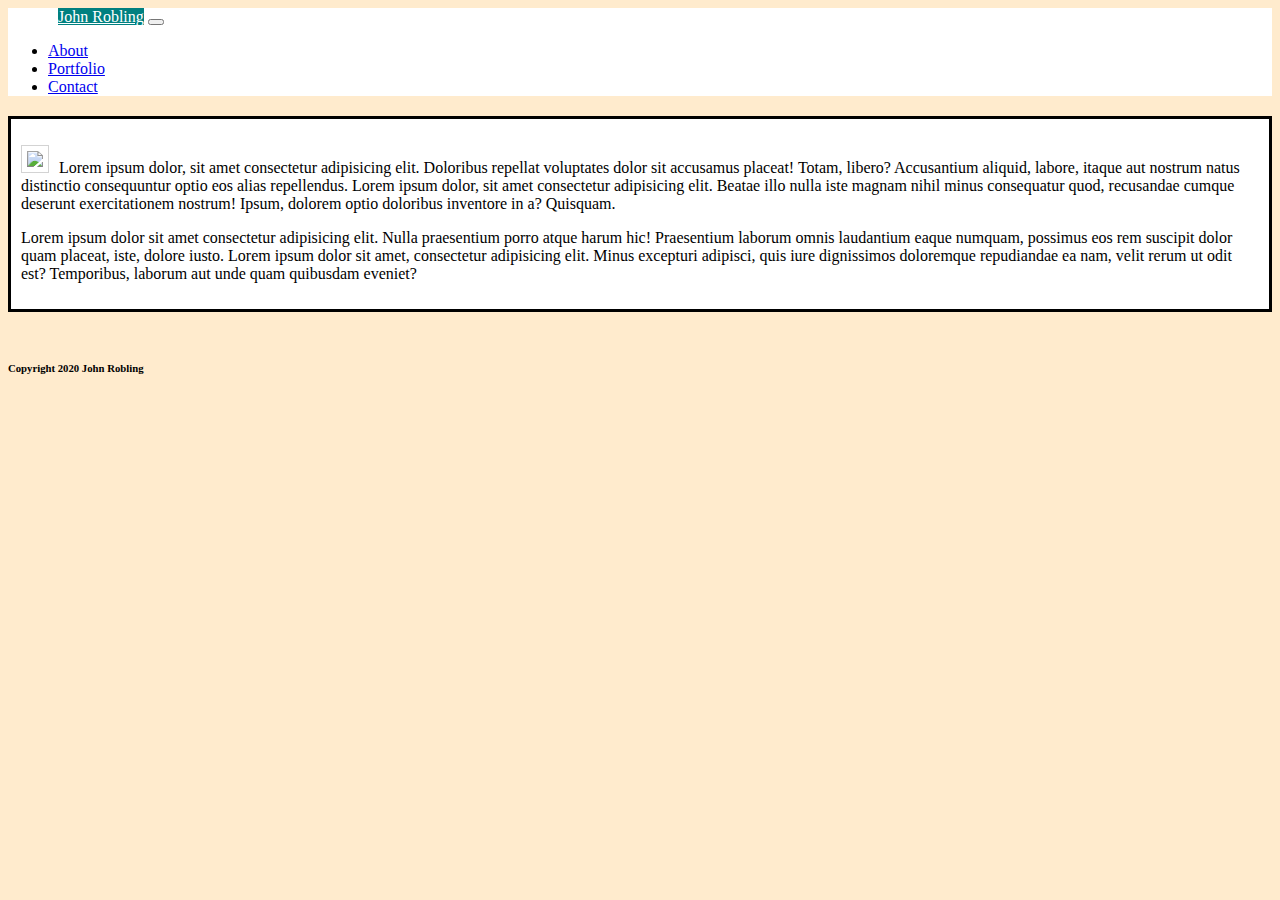
==== about.html @ a07db137 "changed main page layout, added footers" ====
<!DOCTYPE html>
<html lang="en">
<head>
    <meta charset="UTF-8">
    <meta name="viewport" content="width=device-width, initial-scale=1.0">
    <title>About</title>
    <link rel="stylesheet" href="https://stackpath.bootstrapcdn.com/bootstrap/4.5.0/css/bootstrap.min.css" integrity="sha384-9aIt2nRpC12Uk9gS9baDl411NQApFmC26EwAOH8WgZl5MYYxFfc+NcPb1dKGj7Sk" crossorigin="anonymous">
    <link rel="stylesheet" href="./style.css">
    <script src="https://code.jquery.com/jquery-3.5.1.slim.min.js" integrity="sha384-DfXdz2htPH0lsSSs5nCTpuj/zy4C+OGpamoFVy38MVBnE+IbbVYUew+OrCXaRkfj" crossorigin="anonymous"></script>
    <script src="https://cdn.jsdelivr.net/npm/popper.js@1.16.0/dist/umd/popper.min.js" integrity="sha384-Q6E9RHvbIyZFJoft+2mJbHaEWldlvI9IOYy5n3zV9zzTtmI3UksdQRVvoxMfooAo" crossorigin="anonymous"></script>
    <script src="https://stackpath.bootstrapcdn.com/bootstrap/4.5.0/js/bootstrap.min.js" integrity="sha384-OgVRvuATP1z7JjHLkuOU7Xw704+h835Lr+6QL9UvYjZE3Ipu6Tp75j7Bh/kR0JKI" crossorigin="anonymous"></script>

</head>
<body>
 <!-- begin navbar  -->
 <!-- from https://www.w3schools.com/bootstrap4/bootstrap_navbar.asp -->
 <nav class="navbar navbar-expand-md">
    <!-- Brand -->
    <a class="navbar-brand" href="./index.html">John Robling</a>
  
    <!-- Toggler/collapsibe Button -->
    <button class="navbar-toggler" type="button" data-toggle="collapse" data-target="#collapsibleNavbar">
      <span class="navbar-toggler-icon"></span>
    </button>
  
    <!-- Navbar links -->
    <div class="collapse navbar-collapse" id="collapsibleNavbar">
      <ul class="navbar-nav">
        <li class="nav-item">
          <a class="nav-link" href="./about.html">About</a>
        </li>
        <li class="nav-item">
          <a class="nav-link" href="./portfolio.html">Portfolio</a>
        </li>
        <li class="nav-item">
          <a class="nav-link" href="./contact.html">Contact</a>
        </li>
      </ul>
    </div>
  </nav> 
      <!-- end navbar  -->

      <article class="container">
        <p><img class="image-thumbnail float-left article-img" src="https://www.placecage.com/300/200">Lorem ipsum dolor, sit amet consectetur adipisicing elit. Doloribus repellat voluptates dolor sit accusamus placeat! Totam, libero? Accusantium aliquid, labore, itaque aut nostrum natus distinctio consequuntur optio eos alias repellendus. Lorem ipsum dolor, sit amet consectetur adipisicing elit. Beatae illo nulla iste magnam nihil minus consequatur quod, recusandae cumque deserunt exercitationem nostrum! Ipsum, dolorem optio doloribus inventore in a? Quisquam.</p>
        <p>Lorem ipsum dolor sit amet consectetur adipisicing elit. Nulla praesentium porro atque harum hic! Praesentium laborum omnis laudantium eaque numquam, possimus eos rem suscipit dolor quam placeat, iste, dolore iusto. Lorem ipsum dolor sit amet, consectetur adipisicing elit. Minus excepturi adipisci, quis iure dignissimos doloremque repudiandae ea nam, velit rerum ut odit est? Temporibus, laborum aut unde quam quibusdam eveniet?</p>
      </article>

      <footer id="sticky-footer" class="text-center">
        <h6>Copyright 2020 John Robling</h6>
    </div>
</footer>
    
</body>
</html>
---- style.css ----
body {
    background-color: blanchedalmond;
    font-family: Georgia, 'Times New Roman', Times, serif
}

article {
    background-color: white;
    border-style: solid;
    padding: 10px;
    margin-top: 20px;
}

h1 {
    color: teal
}

footer {
    margin-top: 50px;
    margin-bottom: 0px;
}

.navbar {
    background-color: white;
    color: black;
}

.navbar-brand {
    color: white;
    background-color: teal;
    margin-left: 50px;
}

.main-square {
    margin-left: 5px;
    margin-right: 5px
    
}

.main-img {
    border-style: solid;
    border-color: lightgray;
    border-width: 1px;
    display: block;
    margin-left: auto;
    margin-right: auto;
    width: 100%;
    height: 100%
}

.article-img {
    padding: 5px;
    margin-right: 10px;
    border-style: solid;
    border-color: lightgray;
    border-width: 1px;
}

.contact-box {
    background-color: white;
    border-style: solid;
    padding: 10px;
    margin-top: 20px;
    width: 450px
}

/* stlying for contact  */
/* based on https://www.w3schools.com/howto/howto_css_contact_form.asp  */
* {box-sizing: border-box;}

input[type=text], select, textarea {
  width: 100%;
  padding: 12px;
  border: 1px solid #ccc;
  border-radius: 4px;
  box-sizing: border-box;
  margin-top: 6px;
  margin-bottom: 16px;
  resize: vertical;
}

input[type=submit] {
  background-color: #4CAF50;
  color: white;
  padding: 12px 20px;
  border: none;
  border-radius: 4px;
  cursor: pointer;
}

input[type=submit]:hover {
  background-color: #45a049;
}

.contact {
  border-radius: 5px;
  padding: 20px;
}
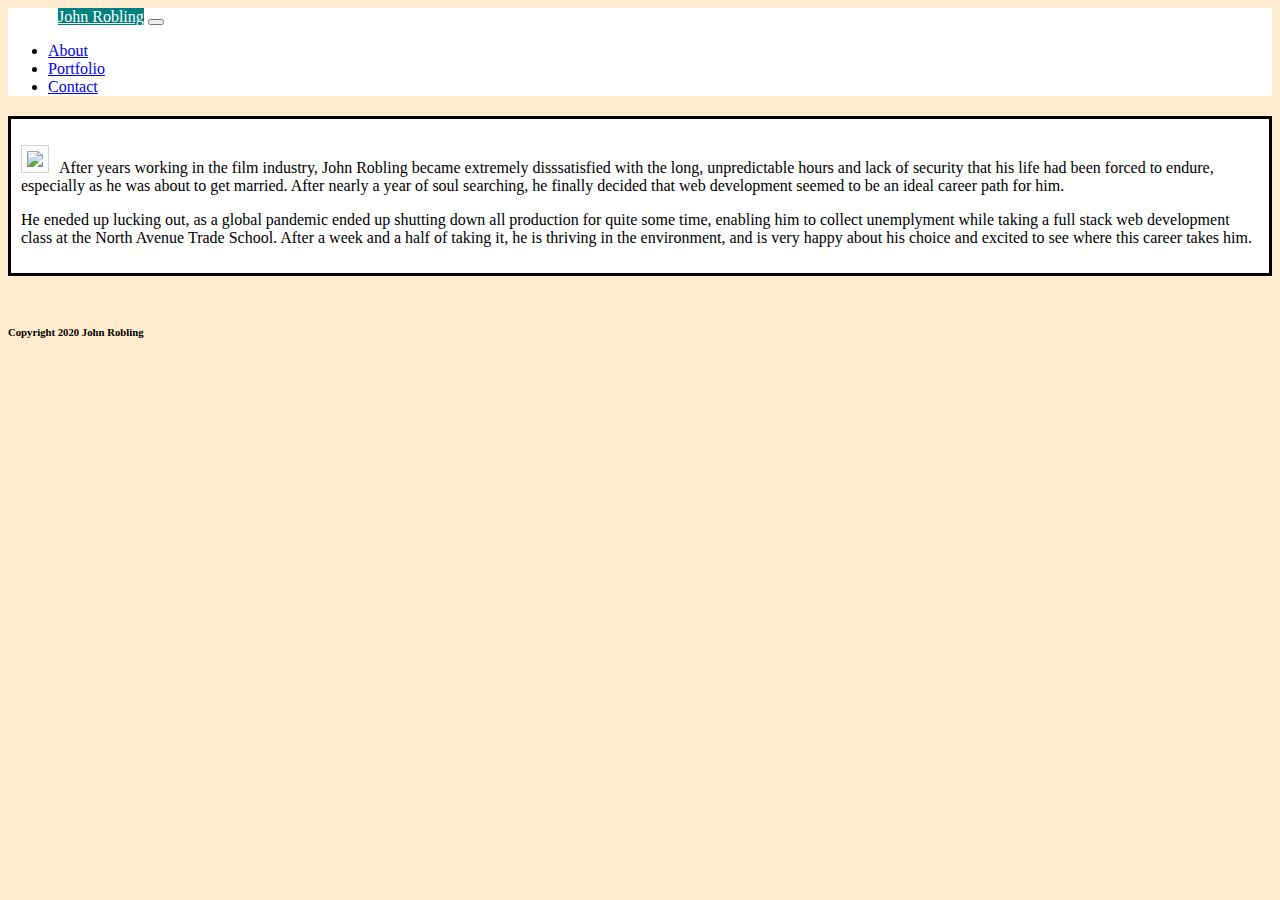
==== commit df9df28d: "wrote abiout section" ====
--- a/about.html
+++ b/about.html
@@ -5,7 +5,7 @@
     <meta name="viewport" content="width=device-width, initial-scale=1.0">
     <title>About</title>
     <link rel="stylesheet" href="https://stackpath.bootstrapcdn.com/bootstrap/4.5.0/css/bootstrap.min.css" integrity="sha384-9aIt2nRpC12Uk9gS9baDl411NQApFmC26EwAOH8WgZl5MYYxFfc+NcPb1dKGj7Sk" crossorigin="anonymous">
-    <link rel="stylesheet" href="./style.css">
+    <link rel="stylesheet" href="./assets/style/style.css">
     <script src="https://code.jquery.com/jquery-3.5.1.slim.min.js" integrity="sha384-DfXdz2htPH0lsSSs5nCTpuj/zy4C+OGpamoFVy38MVBnE+IbbVYUew+OrCXaRkfj" crossorigin="anonymous"></script>
     <script src="https://cdn.jsdelivr.net/npm/popper.js@1.16.0/dist/umd/popper.min.js" integrity="sha384-Q6E9RHvbIyZFJoft+2mJbHaEWldlvI9IOYy5n3zV9zzTtmI3UksdQRVvoxMfooAo" crossorigin="anonymous"></script>
     <script src="https://stackpath.bootstrapcdn.com/bootstrap/4.5.0/js/bootstrap.min.js" integrity="sha384-OgVRvuATP1z7JjHLkuOU7Xw704+h835Lr+6QL9UvYjZE3Ipu6Tp75j7Bh/kR0JKI" crossorigin="anonymous"></script>
@@ -40,11 +40,14 @@
   </nav> 
       <!-- end navbar  -->
 
+      <!-- begin about section  -->
       <article class="container">
-        <p><img class="image-thumbnail float-left article-img" src="https://www.placecage.com/300/200">Lorem ipsum dolor, sit amet consectetur adipisicing elit. Doloribus repellat voluptates dolor sit accusamus placeat! Totam, libero? Accusantium aliquid, labore, itaque aut nostrum natus distinctio consequuntur optio eos alias repellendus. Lorem ipsum dolor, sit amet consectetur adipisicing elit. Beatae illo nulla iste magnam nihil minus consequatur quod, recusandae cumque deserunt exercitationem nostrum! Ipsum, dolorem optio doloribus inventore in a? Quisquam.</p>
-        <p>Lorem ipsum dolor sit amet consectetur adipisicing elit. Nulla praesentium porro atque harum hic! Praesentium laborum omnis laudantium eaque numquam, possimus eos rem suscipit dolor quam placeat, iste, dolore iusto. Lorem ipsum dolor sit amet, consectetur adipisicing elit. Minus excepturi adipisci, quis iure dignissimos doloremque repudiandae ea nam, velit rerum ut odit est? Temporibus, laborum aut unde quam quibusdam eveniet?</p>
+        <p><img class="image-thumbnail float-left article-img" src="https://www.placecage.com/300/200">After years working in the film industry, John Robling became extremely disssatisfied with the long, unpredictable hours and lack of security that his life had been forced to endure, especially as he was about to get married. After nearly a year of soul searching, he finally decided that web development seemed to be an ideal career path for him.</p>
+        <p>He eneded up lucking out, as a global pandemic ended up shutting down all production for quite some time, enabling him to collect unemplyment while taking a full stack web development class at the North Avenue Trade School. After a week and a half of taking it, he is thriving in the environment, and is very happy about his choice and excited to see where this career takes him.</p>
       </article>
+      <!-- end about section  -->
 
+    <!-- footer  -->
       <footer id="sticky-footer" class="text-center">
         <h6>Copyright 2020 John Robling</h6>
     </div>
--- a/assets/style/style.css
+++ b/assets/style/style.css
@@ -0,0 +1,97 @@
+body {
+    background-color: blanchedalmond;
+    font-family: Georgia, 'Times New Roman', Times, serif
+}
+
+article {
+    background-color: white;
+    border-style: solid;
+    padding: 10px;
+    margin-top: 20px;
+}
+
+h1 {
+    color: teal
+}
+
+footer {
+    margin-top: 50px;
+    margin-bottom: 0px;
+}
+
+.navbar {
+    background-color: white;
+    color: black;
+}
+
+.navbar-brand {
+    color: white;
+    background-color: teal;
+    margin-left: 50px;
+}
+
+.main-square {
+    margin-left: 5px;
+    margin-right: 5px
+    
+}
+
+.main-img {
+    border-style: solid;
+    border-color: lightgray;
+    border-width: 1px;
+    display: block;
+    margin-left: auto;
+    margin-right: auto;
+    width: 100%;
+    height: 100%
+}
+
+.article-img {
+    padding: 5px;
+    margin-right: 10px;
+    border-style: solid;
+    border-color: lightgray;
+    border-width: 1px;
+}
+
+.contact-box {
+    background-color: white;
+    border-style: solid;
+    padding: 10px;
+    margin-top: 20px;
+    width: 450px
+}
+
+/* stlying for contact  */
+/* based on https://www.w3schools.com/howto/howto_css_contact_form.asp  */
+* {box-sizing: border-box;}
+
+input[type=text], select, textarea {
+  width: 100%;
+  padding: 12px;
+  border: 1px solid #ccc;
+  border-radius: 4px;
+  box-sizing: border-box;
+  margin-top: 6px;
+  margin-bottom: 16px;
+  resize: vertical;
+}
+
+input[type=submit] {
+  background-color: #4CAF50;
+  color: white;
+  padding: 12px 20px;
+  border: none;
+  border-radius: 4px;
+  cursor: pointer;
+}
+
+input[type=submit]:hover {
+  background-color: #45a049;
+}
+
+.contact {
+  border-radius: 5px;
+  padding: 20px;
+}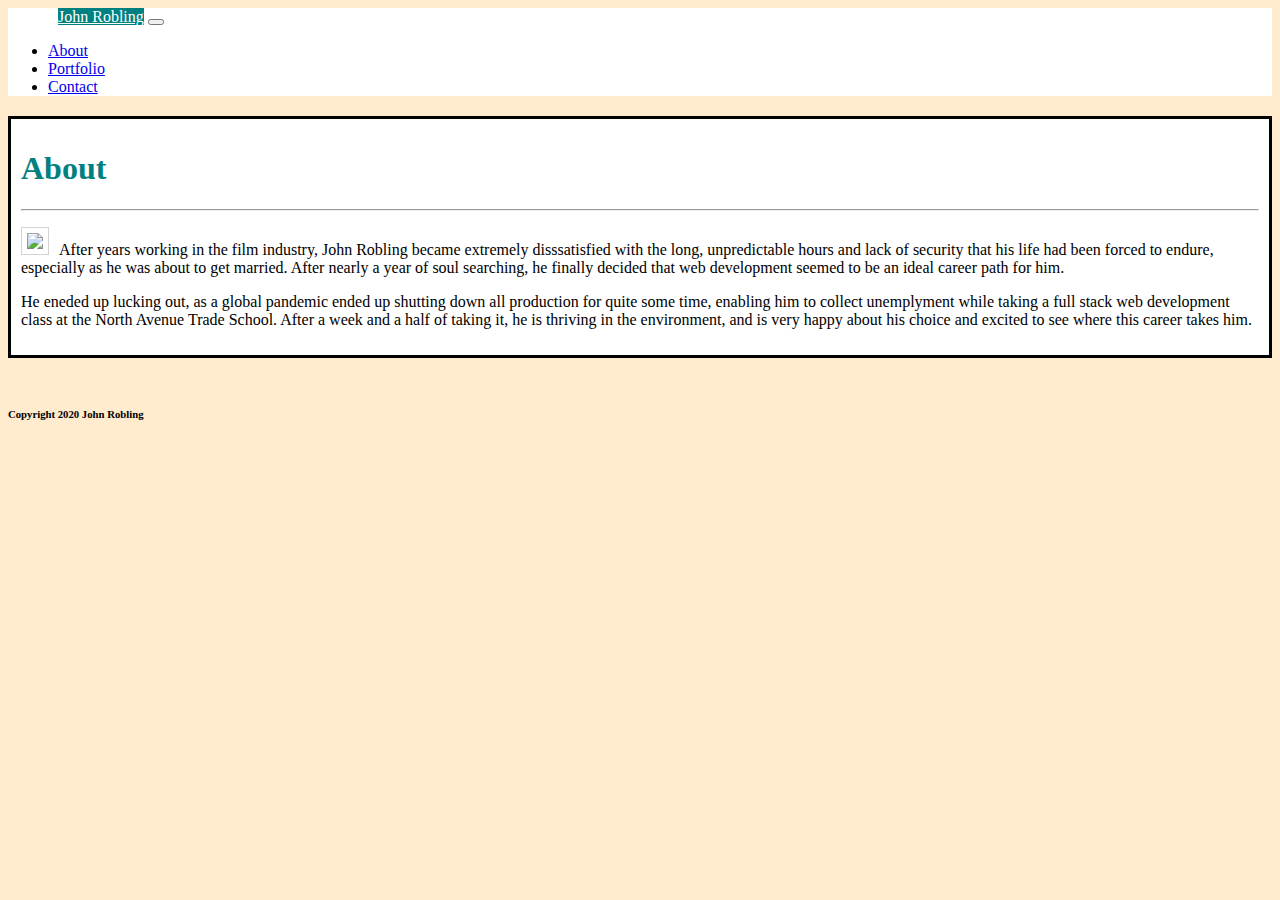
==== commit 514b0186: "formatted portfolio.html" ====
--- a/about.html
+++ b/about.html
@@ -42,8 +42,15 @@
 
       <!-- begin about section  -->
       <article class="container">
-        <p><img class="image-thumbnail float-left article-img" src="https://www.placecage.com/300/200">After years working in the film industry, John Robling became extremely disssatisfied with the long, unpredictable hours and lack of security that his life had been forced to endure, especially as he was about to get married. After nearly a year of soul searching, he finally decided that web development seemed to be an ideal career path for him.</p>
-        <p>He eneded up lucking out, as a global pandemic ended up shutting down all production for quite some time, enabling him to collect unemplyment while taking a full stack web development class at the North Avenue Trade School. After a week and a half of taking it, he is thriving in the environment, and is very happy about his choice and excited to see where this career takes him.</p>
+        <div class="row">
+            <div class="col-sm">
+          
+                <h1>About</h1>
+                <hr>
+                <p><img class="image-thumbnail float-left article-img" src="https://www.placecage.com/300/200">After years working in the film industry, John Robling became extremely disssatisfied with the long, unpredictable hours and lack of security that his life had been forced to endure, especially as he was about to get married. After nearly a year of soul searching, he finally decided that web development seemed to be an ideal career path for him.</p>
+                <p>He eneded up lucking out, as a global pandemic ended up shutting down all production for quite some time, enabling him to collect unemplyment while taking a full stack web development class at the North Avenue Trade School. After a week and a half of taking it, he is thriving in the environment, and is very happy about his choice and excited to see where this career takes him.</p>
+            </div>
+        </div>
       </article>
       <!-- end about section  -->
 
--- a/assets/style/style.css
+++ b/assets/style/style.css
@@ -4,6 +4,13 @@
 }
 
 article {
+    background-color: white;
+    border-style: solid;
+    padding: 10px;
+    margin-top: 20px;
+}
+
+section {
     background-color: white;
     border-style: solid;
     padding: 10px;
@@ -55,12 +62,32 @@
     border-width: 1px;
 }
 
+.portfolio-img {
+    padding: 5px;
+    margin-top: 10px;
+    margin-bottom: 10px;
+    border-style: solid;
+    border-color: lightgray;
+    border-width: 1px;
+    display: block;
+    margin-left: auto;
+    margin-right: auto;
+    width: 100%;
+    height: 100%;
+}
+
 .contact-box {
     background-color: white;
     border-style: solid;
     padding: 10px;
     margin-top: 20px;
     width: 450px
+}
+
+.portfolio-box {
+    margin-right: 5px;
+    margin-left: 5px;
+    margin-bottom: auto;
 }
 
 /* stlying for contact  */
@@ -93,5 +120,4 @@
 
 .contact {
   border-radius: 5px;
-  padding: 20px;
 }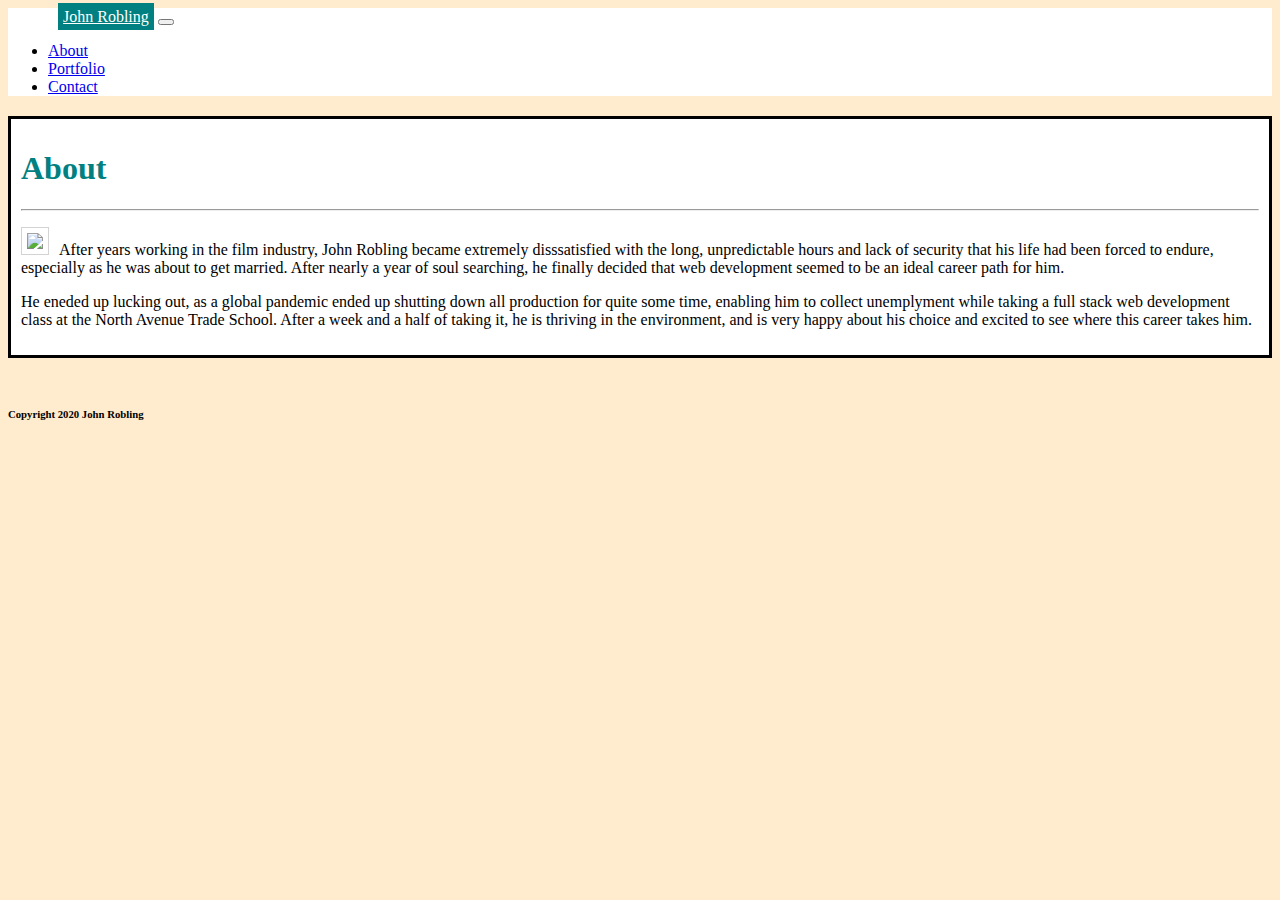
==== commit 4a187b64: "fixed navbar syle" ====
--- a/about.html
+++ b/about.html
@@ -12,11 +12,10 @@
 
 </head>
 <body>
- <!-- begin navbar  -->
- <!-- from https://www.w3schools.com/bootstrap4/bootstrap_navbar.asp -->
- <nav class="navbar navbar-expand-md">
+  <!-- from https://www.w3schools.com/bootstrap4/bootstrap_navbar.asp -->
+  <nav class="navbar navbar-expand-md navbar-light">
     <!-- Brand -->
-    <a class="navbar-brand" href="./index.html">John Robling</a>
+    <a class="navbar-brand" href="./index.html" style="color: white;">John Robling</a>
   
     <!-- Toggler/collapsibe Button -->
     <button class="navbar-toggler" type="button" data-toggle="collapse" data-target="#collapsibleNavbar">
--- a/assets/style/style.css
+++ b/assets/style/style.css
@@ -35,11 +35,12 @@
     color: white;
     background-color: teal;
     margin-left: 50px;
+    padding: 5px;
 }
 
 .main-square {
     margin-left: 5px;
-    margin-right: 5px
+    margin-right: 5px;
     
 }
 
@@ -72,8 +73,8 @@
     display: block;
     margin-left: auto;
     margin-right: auto;
-    width: 100%;
-    height: 100%;
+    width: 350px;
+    height: 350px;
 }
 
 .contact-box {
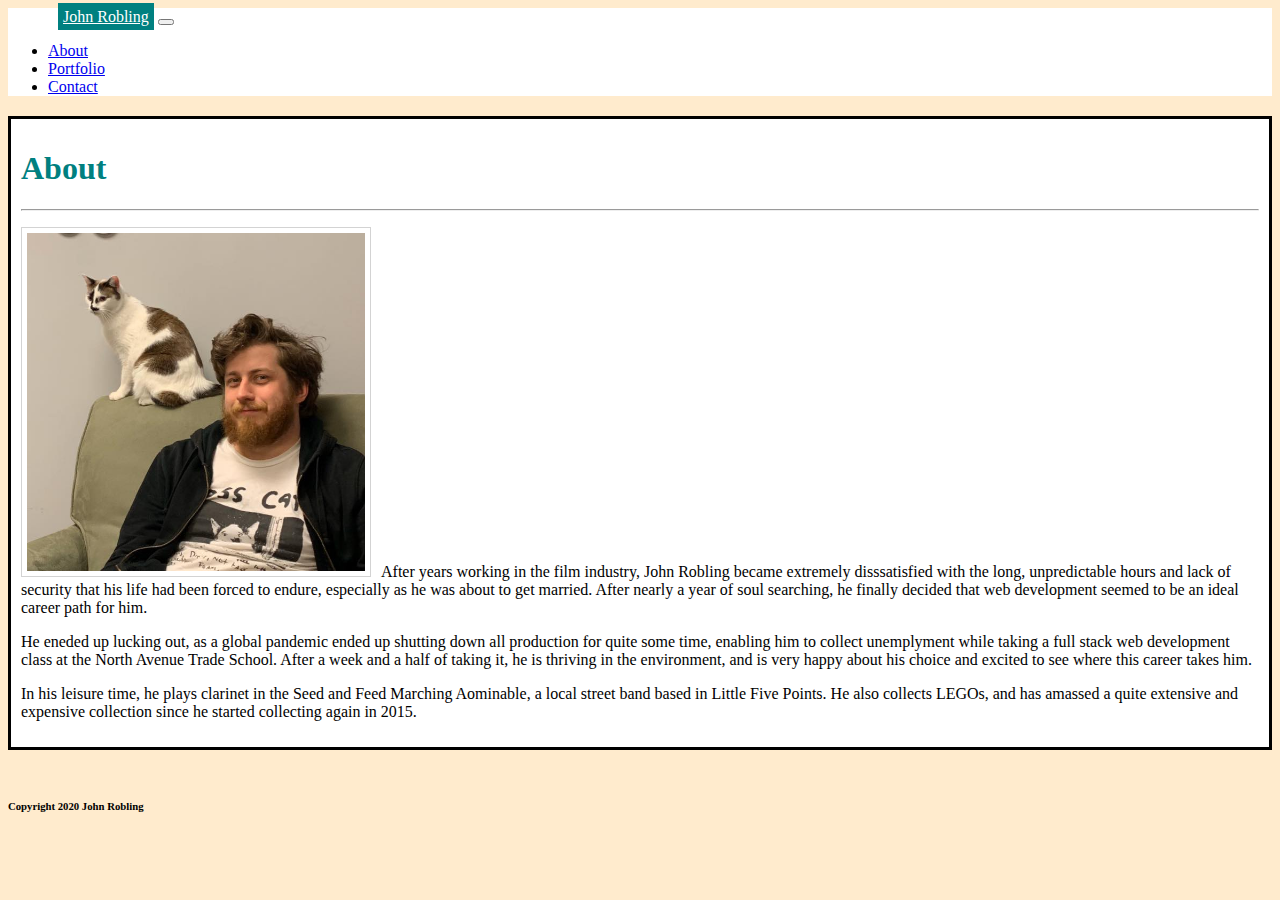
==== commit e3b790af: "added & linked images, put notes on pages" ====
--- a/about.html
+++ b/about.html
@@ -46,8 +46,9 @@
           
                 <h1>About</h1>
                 <hr>
-                <p><img class="image-thumbnail float-left article-img" src="https://www.placecage.com/300/200">After years working in the film industry, John Robling became extremely disssatisfied with the long, unpredictable hours and lack of security that his life had been forced to endure, especially as he was about to get married. After nearly a year of soul searching, he finally decided that web development seemed to be an ideal career path for him.</p>
+                <p><img class="image-thumbnail float-left article-img" src="./assets/images/about.jpg">After years working in the film industry, John Robling became extremely disssatisfied with the long, unpredictable hours and lack of security that his life had been forced to endure, especially as he was about to get married. After nearly a year of soul searching, he finally decided that web development seemed to be an ideal career path for him.</p>
                 <p>He eneded up lucking out, as a global pandemic ended up shutting down all production for quite some time, enabling him to collect unemplyment while taking a full stack web development class at the North Avenue Trade School. After a week and a half of taking it, he is thriving in the environment, and is very happy about his choice and excited to see where this career takes him.</p>
+                <p>In his leisure time, he plays clarinet in the Seed and Feed Marching Aominable, a local street band based in Little Five Points. He also collects LEGOs, and has amassed a quite extensive and expensive collection since he started collecting again in 2015.</p>
             </div>
         </div>
       </article>
--- a/assets/style/style.css
+++ b/assets/style/style.css
@@ -1,8 +1,10 @@
+/* general body styling  */
 body {
     background-color: blanchedalmond;
     font-family: Georgia, 'Times New Roman', Times, serif
 }
 
+/* general object styling  */
 article {
     background-color: white;
     border-style: solid;
@@ -26,6 +28,7 @@
     margin-bottom: 0px;
 }
 
+/* navbar styling  */
 .navbar {
     background-color: white;
     color: black;
@@ -38,12 +41,14 @@
     padding: 5px;
 }
 
+/* main page styling  */
 .main-square {
     margin-left: 5px;
     margin-right: 5px;
     
 }
 
+/* image styling  */
 .main-img {
     border-style: solid;
     border-color: lightgray;
@@ -61,6 +66,7 @@
     border-style: solid;
     border-color: lightgray;
     border-width: 1px;
+    width: 350px;
 }
 
 .portfolio-img {
@@ -77,6 +83,7 @@
     height: 350px;
 }
 
+/* box and container styling  */
 .contact-box {
     background-color: white;
     border-style: solid;
@@ -85,13 +92,17 @@
     width: 450px
 }
 
+.portfolio-container {
+    max-width: 780px;
+}
+
 .portfolio-box {
     margin-right: 5px;
     margin-left: 5px;
     margin-bottom: auto;
 }
 
-/* stlying for contact  */
+/* stlying for contact box */
 /* based on https://www.w3schools.com/howto/howto_css_contact_form.asp  */
 * {box-sizing: border-box;}
 
@@ -121,4 +132,5 @@
 
 .contact {
   border-radius: 5px;
-}+}
+
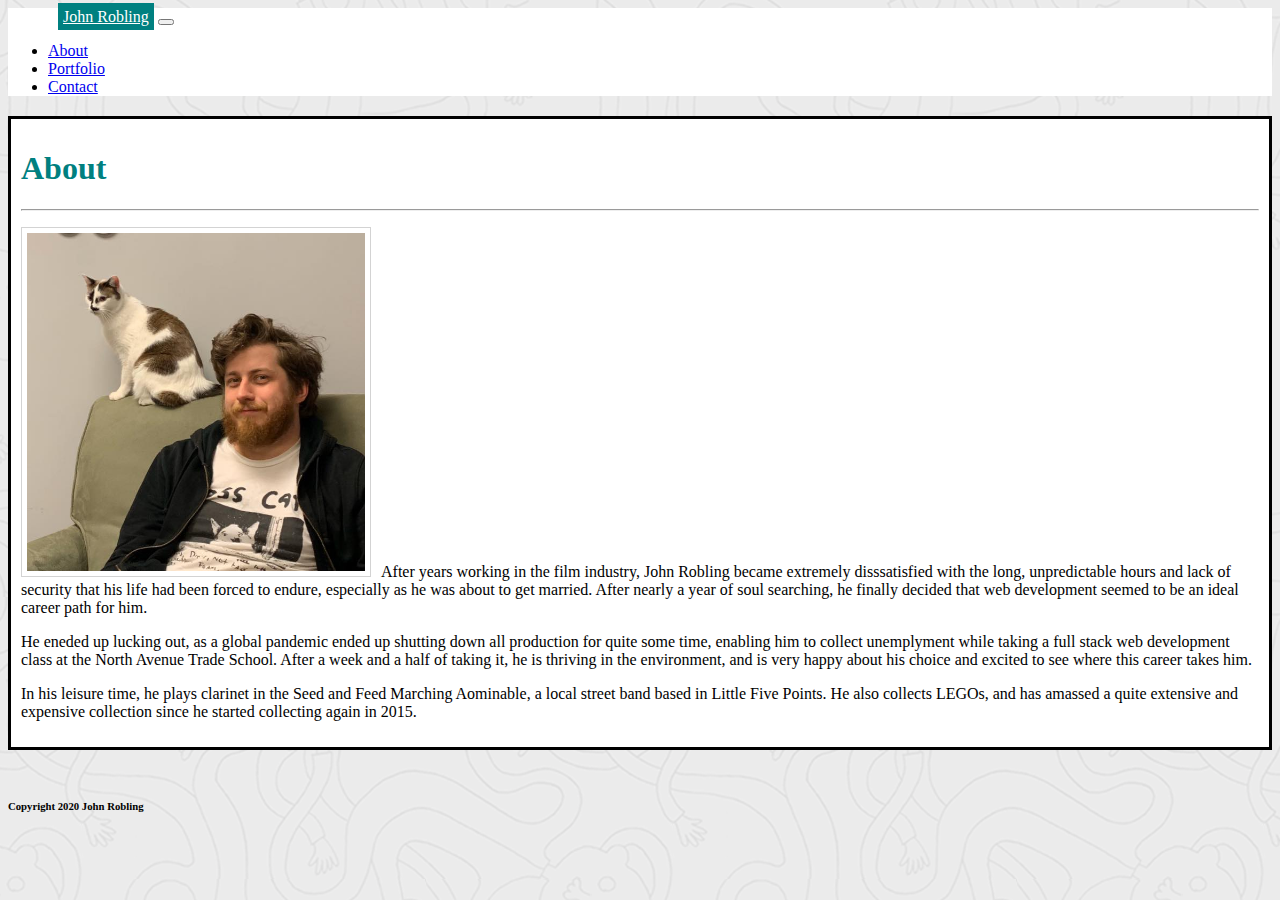
==== commit 8668ee9e: "fixed errors discovered by w3c validator" ====
--- a/about.html
+++ b/about.html
@@ -46,7 +46,7 @@
           
                 <h1>About</h1>
                 <hr>
-                <p><img class="image-thumbnail float-left article-img" src="./assets/images/about.jpg">After years working in the film industry, John Robling became extremely disssatisfied with the long, unpredictable hours and lack of security that his life had been forced to endure, especially as he was about to get married. After nearly a year of soul searching, he finally decided that web development seemed to be an ideal career path for him.</p>
+                <p><img class="image-thumbnail float-left article-img" src="./assets/images/about.jpg" alt="Picture of John and his cat">After years working in the film industry, John Robling became extremely disssatisfied with the long, unpredictable hours and lack of security that his life had been forced to endure, especially as he was about to get married. After nearly a year of soul searching, he finally decided that web development seemed to be an ideal career path for him.</p>
                 <p>He eneded up lucking out, as a global pandemic ended up shutting down all production for quite some time, enabling him to collect unemplyment while taking a full stack web development class at the North Avenue Trade School. After a week and a half of taking it, he is thriving in the environment, and is very happy about his choice and excited to see where this career takes him.</p>
                 <p>In his leisure time, he plays clarinet in the Seed and Feed Marching Aominable, a local street band based in Little Five Points. He also collects LEGOs, and has amassed a quite extensive and expensive collection since he started collecting again in 2015.</p>
             </div>
@@ -55,10 +55,9 @@
       <!-- end about section  -->
 
     <!-- footer  -->
-      <footer id="sticky-footer" class="text-center">
+    <footer id="sticky-footer" class="text-center">
         <h6>Copyright 2020 John Robling</h6>
-    </div>
-</footer>
+    </footer>
     
 </body>
 </html>--- a/assets/style/style.css
+++ b/assets/style/style.css
@@ -1,7 +1,8 @@
 /* general body styling  */
 body {
     background-color: blanchedalmond;
-    font-family: Georgia, 'Times New Roman', Times, serif
+    font-family: Georgia, 'Times New Roman', Times, serif;
+    background-image: url("../images/background.png");
 }
 
 /* general object styling  */
@@ -46,6 +47,13 @@
     margin-left: 5px;
     margin-right: 5px;
     
+}
+
+.main-img-text {
+    position: absolute;
+    top: 50%;
+    left: 50%;
+    transform: translate(-50%, -50%);
 }
 
 /* image styling  */
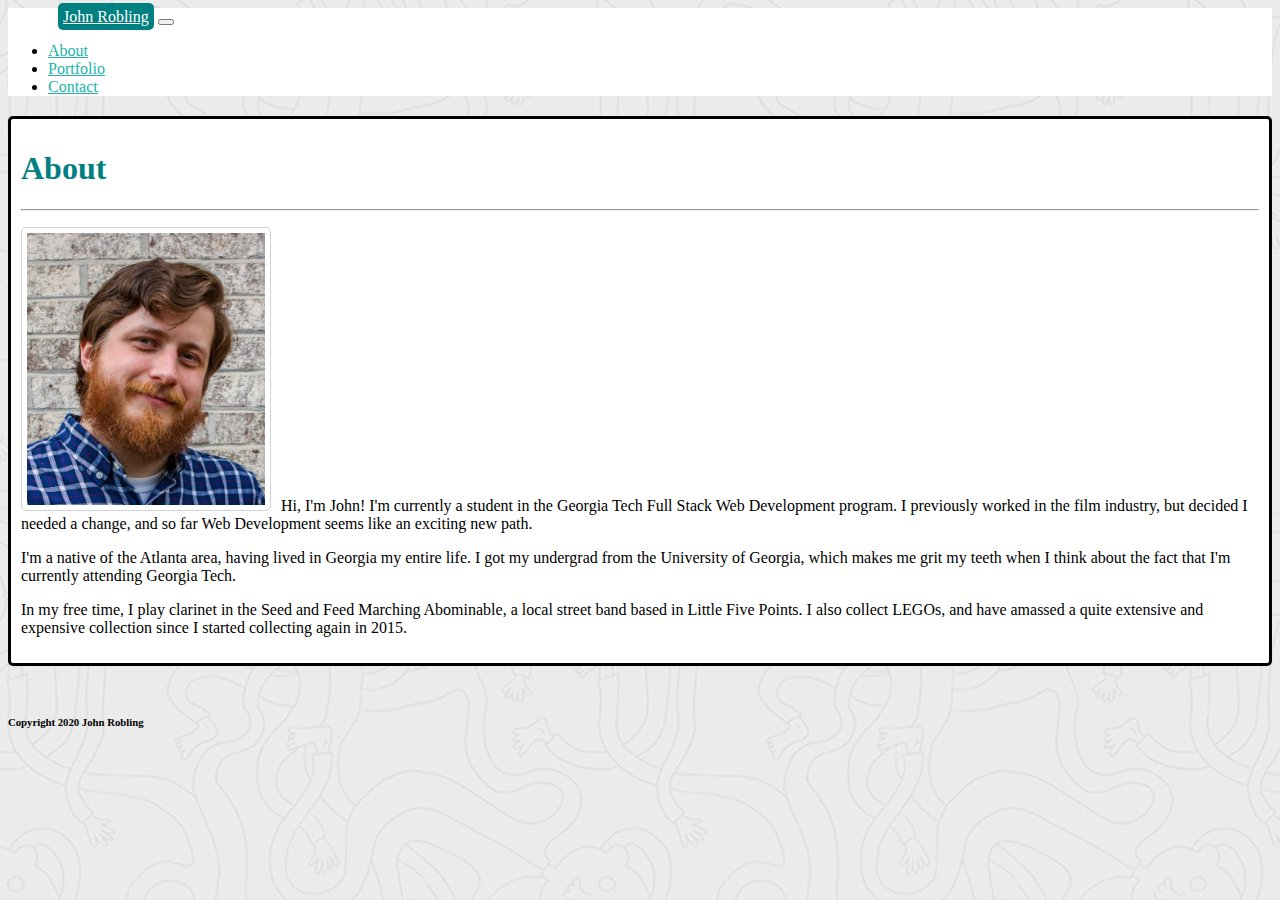
==== commit 89bce7d3: "wrote bio and added new picture" ====
--- a/about.html
+++ b/about.html
@@ -46,9 +46,9 @@
           
                 <h1>About</h1>
                 <hr>
-                <p><img class="image-thumbnail float-left article-img" src="./assets/images/about.jpg" alt="Picture of John and his cat">After years working in the film industry, John Robling became extremely disssatisfied with the long, unpredictable hours and lack of security that his life had been forced to endure, especially as he was about to get married. After nearly a year of soul searching, he finally decided that web development seemed to be an ideal career path for him.</p>
-                <p>He eneded up lucking out, as a global pandemic ended up shutting down all production for quite some time, enabling him to collect unemplyment while taking a full stack web development class at the North Avenue Trade School. After a week and a half of taking it, he is thriving in the environment, and is very happy about his choice and excited to see where this career takes him.</p>
-                <p>In his leisure time, he plays clarinet in the Seed and Feed Marching Aominable, a local street band based in Little Five Points. He also collects LEGOs, and has amassed a quite extensive and expensive collection since he started collecting again in 2015.</p>
+                <p><img class="image-thumbnail float-left article-img" src="./assets/images/headshot.JPG" alt="Picture of John and his cat">Hi, I'm John! I'm currently a student in the Georgia Tech Full Stack Web Development program. I previously worked in the film industry, but decided I needed a change, and so far Web Development seems like an exciting new path.</p>
+                <p>I'm a native of the Atlanta area, having lived in Georgia my entire life. I got my undergrad from the University of Georgia, which makes me grit my teeth when I think about the fact that I'm currently attending Georgia Tech.</p>
+                <p>In my free time, I play clarinet in the Seed and Feed Marching Abominable, a local street band based in Little Five Points. I also collect LEGOs, and have amassed a quite extensive and expensive collection since I started collecting again in 2015.</p>
             </div>
         </div>
       </article>
--- a/assets/style/style.css
+++ b/assets/style/style.css
@@ -1,6 +1,6 @@
 /* general body styling  */
 body {
-    background-color: blanchedalmond;
+    background-color: lightgray;
     font-family: Georgia, 'Times New Roman', Times, serif;
     background-image: url("../images/background.png");
 }
@@ -9,6 +9,7 @@
 article {
     background-color: white;
     border-style: solid;
+    border-radius: 5px;
     padding: 10px;
     margin-top: 20px;
 }
@@ -16,6 +17,7 @@
 section {
     background-color: white;
     border-style: solid;
+    border-radius: 5px;
     padding: 10px;
     margin-top: 20px;
 }
@@ -29,6 +31,10 @@
     margin-bottom: 0px;
 }
 
+a {
+    color: lightseagreen;
+}
+
 /* navbar styling  */
 .navbar {
     background-color: white;
@@ -40,13 +46,19 @@
     background-color: teal;
     margin-left: 50px;
     padding: 5px;
+    border-radius: 5px;
 }
 
 /* main page styling  */
 .main-square {
     margin-left: 5px;
     margin-right: 5px;
-    
+}
+
+.main-box-entry{
+    text-align: center;
+    padding-top: 20px;
+    padding-bottom: 20px;
 }
 
 .main-img-text {
@@ -74,7 +86,8 @@
     border-style: solid;
     border-color: lightgray;
     border-width: 1px;
-    width: 350px;
+    border-radius: 5px;
+    width: 250px;
 }
 
 .portfolio-img {
@@ -84,30 +97,43 @@
     border-style: solid;
     border-color: lightgray;
     border-width: 1px;
+    border-radius: 5px;
     display: block;
     margin-left: auto;
     margin-right: auto;
     width: 350px;
-    height: 350px;
+    height: auto;
 }
 
 /* box and container styling  */
 .contact-box {
     background-color: white;
     border-style: solid;
+    border-radius: 5px;
     padding: 10px;
+    margin: auto;
     margin-top: 20px;
     width: 450px
 }
 
 .portfolio-container {
     max-width: 780px;
+    padding-bottom: 3px;
+    padding-top: 3px;
 }
 
 .portfolio-box {
-    margin-right: 5px;
-    margin-left: 5px;
-    margin-bottom: auto;
+    margin: 5px;
+    border-style: solid;
+    border-color: lightgray;
+    border-width: 3px;
+    border-radius: 5px;
+    padding-top: 15px;
+    padding-bottom: 15px;
+}
+
+.portfolio-header{
+    text-align: center;
 }
 
 /* stlying for contact box */
